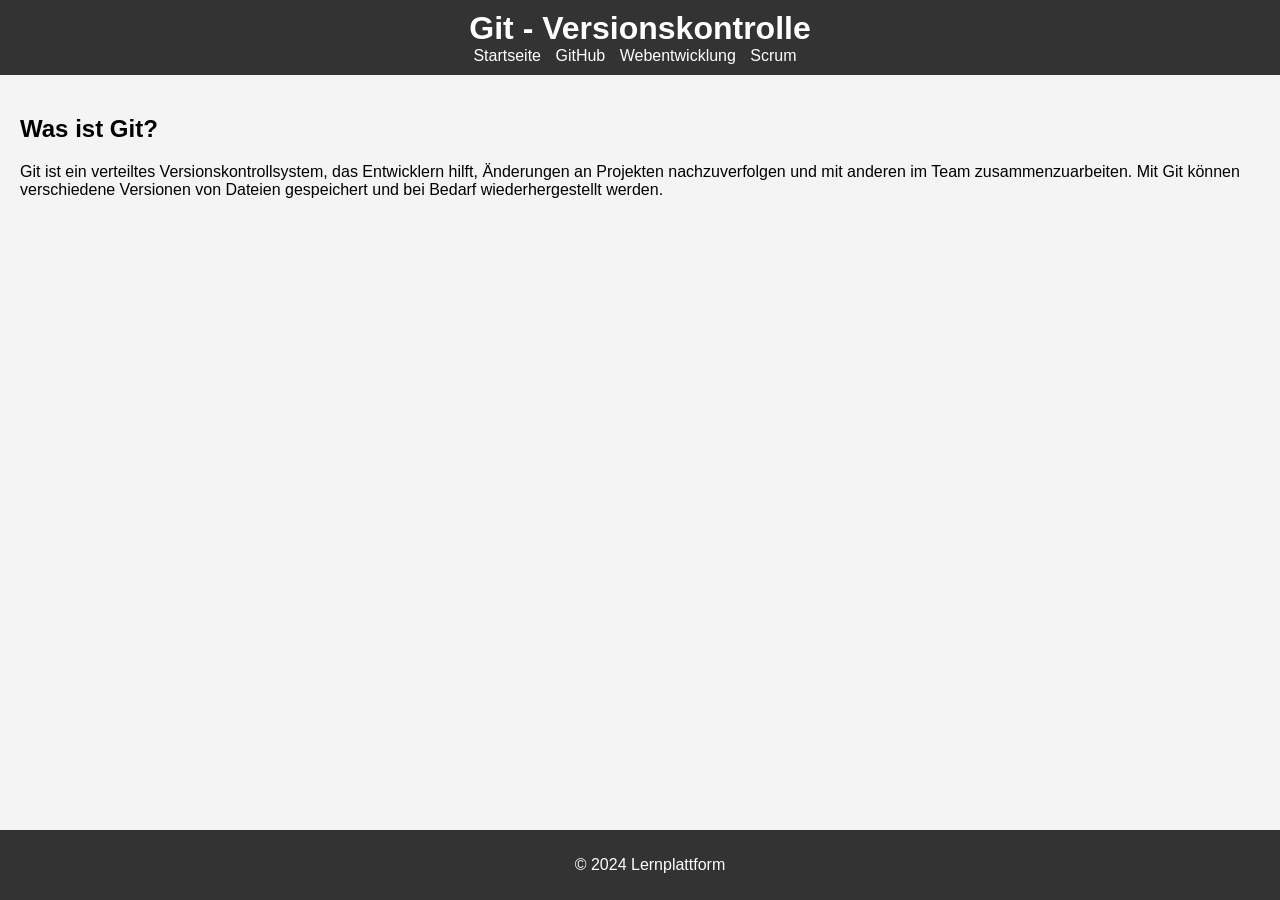
==== git.html @ da441178 "“Zweite Version der Webseite. git.html hinzugefuegt”" ====
<!DOCTYPE html>
<html lang="de">
<head>
    <meta charset="UTF-8">
    <meta name="viewport" content="width=device-width, initial-scale=1.0">
    <title>Was ist Git?</title>
    <link rel="stylesheet" href="style.css">
</head>
<body>
    <header>
        <h1>Git - Versionskontrolle</h1>
        <nav>
            <ul>
                <li><a href="index.html">Startseite</a></li>
                <li><a href="github.html">GitHub</a></li>
                <li><a href="webentwicklung.html">Webentwicklung</a></li>
                <li><a href="scrum.html">Scrum</a></li>
            </ul>
        </nav>
    </header>

    <main>
        <h2>Was ist Git?</h2>
        <p>Git ist ein verteiltes Versionskontrollsystem, das Entwicklern hilft, Änderungen an Projekten nachzuverfolgen und mit anderen im Team zusammenzuarbeiten. Mit Git können verschiedene Versionen von Dateien gespeichert und bei Bedarf wiederhergestellt werden.</p>
    </main>

    <footer>
        <p>&copy; 2024 Lernplattform</p>
    </footer>
</body>
</html>
---- style.css ----
body {
    font-family: Arial, sans-serif;
    margin: 0;
    padding: 0;
    background-color: #f4f4f4;
}

header {
    background-color: #333;
    color: white;
    padding: 10px;
    text-align: center;
}

header h1 {
    margin: 0;
}

nav ul {
    list-style-type: none;
    padding: 0;
    margin: 0;
}

nav ul li {
    display: inline;
    margin-right: 10px;
}

nav ul li a {
    color: white;
    text-decoration: none;
}

main {
    padding: 20px;
}

footer {
    text-align: center;
    padding: 10px;
    background-color: #333;
    color: white;
    position: fixed;
    width: 100%;
    bottom: 0;
}
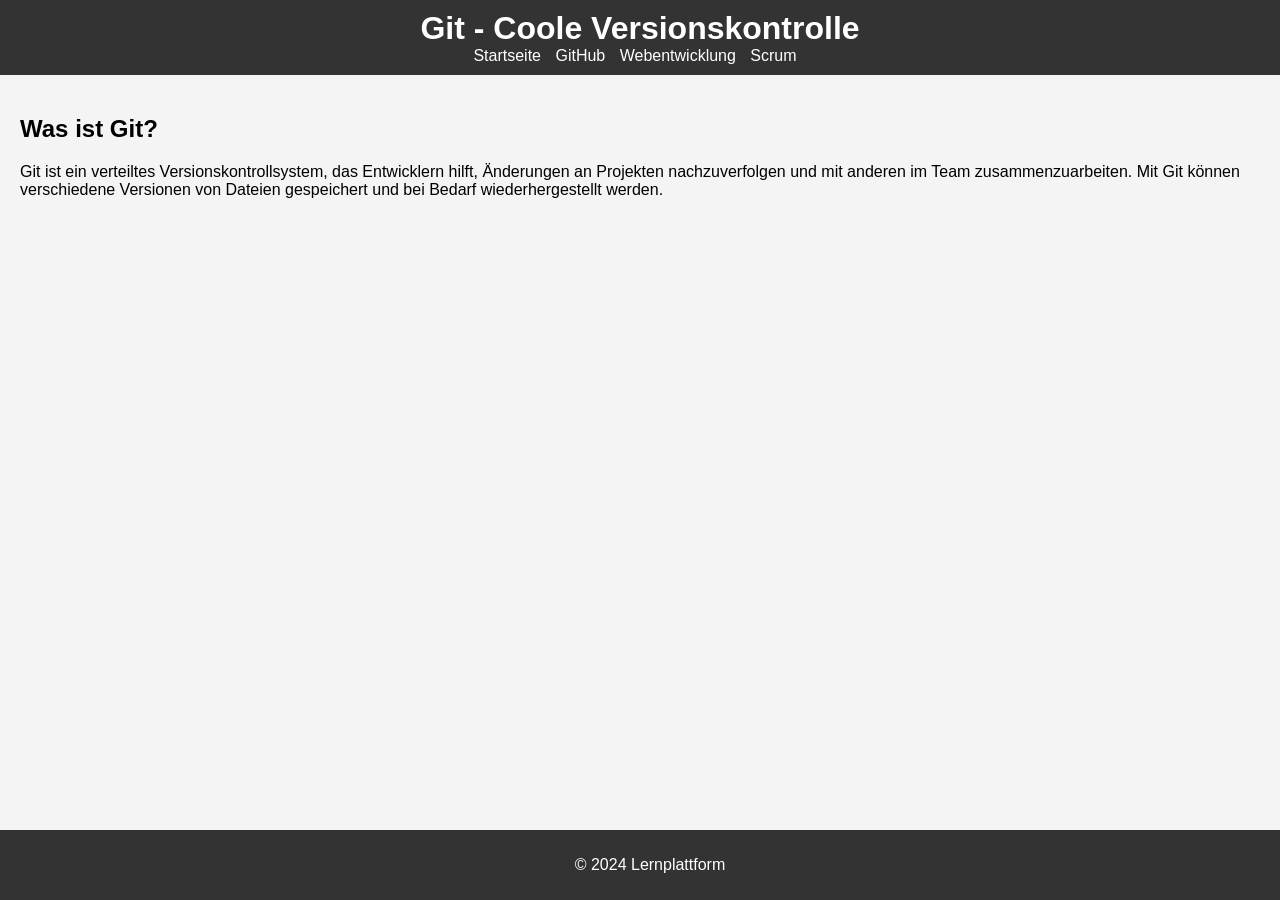
==== commit 519119a4: "git.html wurde aktuallisiert" ====
--- a/git.html
+++ b/git.html
@@ -1,31 +1,36 @@
 <!DOCTYPE html>
 <html lang="de">
-<head>
-    <meta charset="UTF-8">
-    <meta name="viewport" content="width=device-width, initial-scale=1.0">
+  <head>
+    <meta charset="UTF-8" />
+    <meta name="viewport" content="width=device-width, initial-scale=1.0" />
     <title>Was ist Git?</title>
-    <link rel="stylesheet" href="style.css">
-</head>
-<body>
+    <link rel="stylesheet" href="style.css" />
+  </head>
+  <body>
     <header>
-        <h1>Git - Versionskontrolle</h1>
-        <nav>
-            <ul>
-                <li><a href="index.html">Startseite</a></li>
-                <li><a href="github.html">GitHub</a></li>
-                <li><a href="webentwicklung.html">Webentwicklung</a></li>
-                <li><a href="scrum.html">Scrum</a></li>
-            </ul>
-        </nav>
+      <h1>Git - Coole Versionskontrolle</h1>
+      <nav>
+        <ul>
+          <li><a href="index.html">Startseite</a></li>
+          <li><a href="github.html">GitHub</a></li>
+          <li><a href="webentwicklung.html">Webentwicklung</a></li>
+          <li><a href="scrum.html">Scrum</a></li>
+        </ul>
+      </nav>
     </header>
 
     <main>
-        <h2>Was ist Git?</h2>
-        <p>Git ist ein verteiltes Versionskontrollsystem, das Entwicklern hilft, Änderungen an Projekten nachzuverfolgen und mit anderen im Team zusammenzuarbeiten. Mit Git können verschiedene Versionen von Dateien gespeichert und bei Bedarf wiederhergestellt werden.</p>
+      <h2>Was ist Git?</h2>
+      <p>
+        Git ist ein verteiltes Versionskontrollsystem, das Entwicklern hilft,
+        Änderungen an Projekten nachzuverfolgen und mit anderen im Team
+        zusammenzuarbeiten. Mit Git können verschiedene Versionen von Dateien
+        gespeichert und bei Bedarf wiederhergestellt werden.
+      </p>
     </main>
 
     <footer>
-        <p>&copy; 2024 Lernplattform</p>
+      <p>&copy; 2024 Lernplattform</p>
     </footer>
-</body>
+  </body>
 </html>
